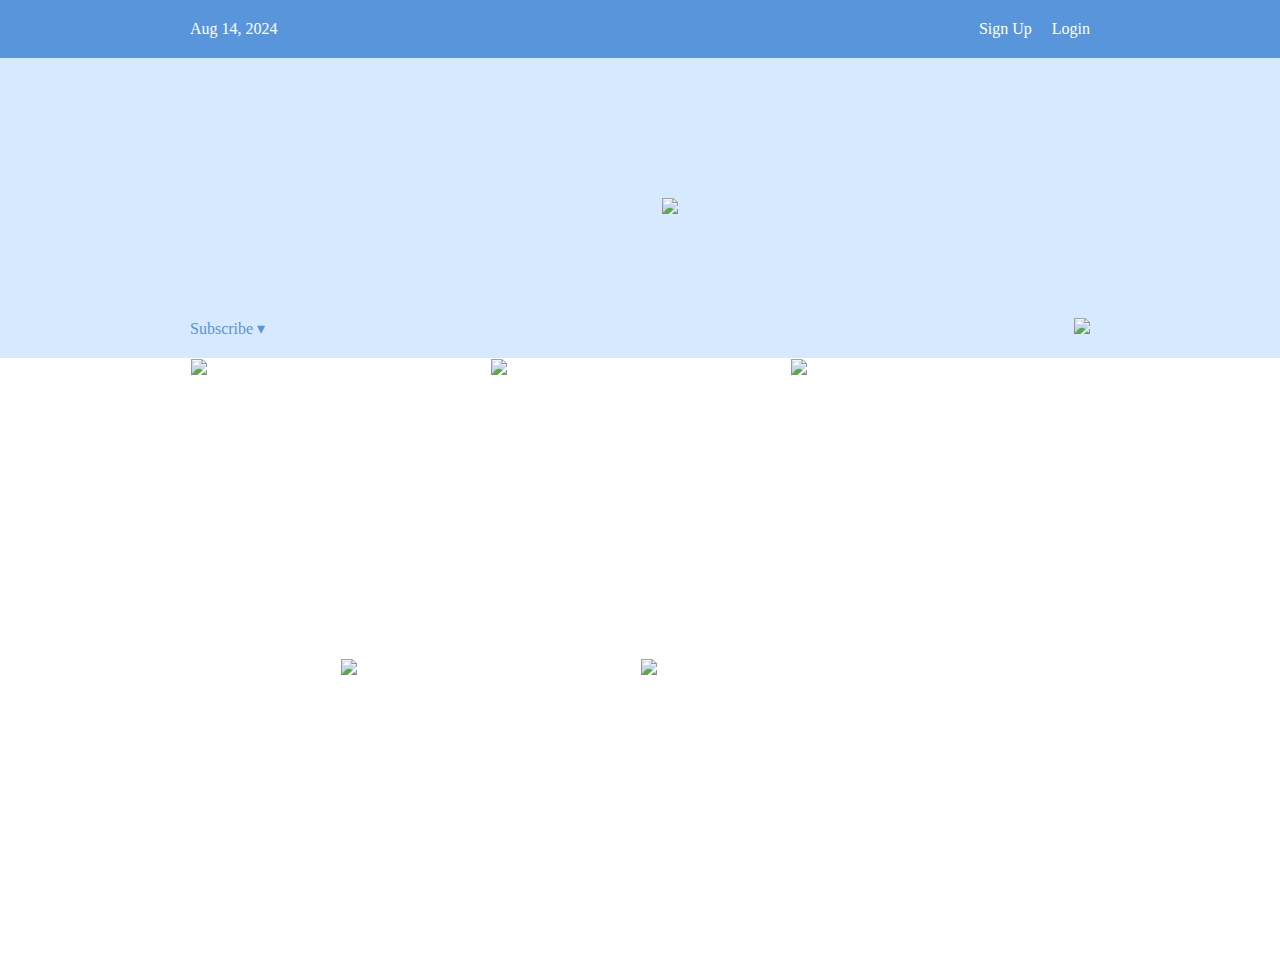
==== flexbox/index.html @ 054d3232 "Add images and CSS styling to match" ====
<!DOCTYPE html>
<html lang='en'>

  <head>
    <meta charset='UTF-8'/>
    <title>Some Web Page</title>
    <link rel='stylesheet' href='style.css'/>
  </head>

  <body>
    
    <div class='menu-container'>
      <div class='menu'>
        <div class='date'>Aug 14, 2024</div>
        <div class='links'>
          <div class='signup'>Sign Up</div>
          <div class='login'>Login</div>
        </div>
      </div>
    </div>

    <div class='header-container'>
      <div class='header'>
        <div class='subscribe'>Subscribe &#9662;</div>
        <div class='logo'><img src='images/awesome-logo.svg'/></div>
        <div class='social'><img src='images/social-icons.svg'/></div>
      </div>
    </div>

    <div class='photo-grid-container'>
      <div class='photo-grid'>
        <div class='photo-grid-item first-item'>
          <img src='images/one.svg'/>
        </div>
        <div class='photo-grid-item'>
          <img src='images/two.svg'/>
        </div>
        <div class='photo-grid-item'>
          <img src='images/three.svg'/>
        </div>
        <div class='photo-grid-item'>
          <img src='images/four.svg'/>
        </div>
        <div class='photo-grid-item last-item'>
          <img src='images/five.svg'/>
        </div>        
      </div>
    </div>
    
  </body>

</html>
---- flexbox/style.css ----
* {
  margin: 0;
  padding: 0;
  box-sizing: border-box;
  text-decoration: none;
}

.menu-container {
  color: #fff;
  background-color: #5995DA;  /* Blue */
  padding: 20px 0;
  display: flex;
  justify-content: center;
}

.menu {
  /* border: 1px solid #fff;  For debugging */
  width: 900px;
  display: flex;
  justify-content: space-between;
}

.links {
  /* border: 1px solid #fff; For debugging */
  display: flex;
  justify-content: flex-end;
}

.login {
  margin-left: 20px;
}

.header-container {
  color: #5995DA;
  background-color: #D6E9FE;
  display: flex;
  justify-content: center;
}

.header {
  width: 900px;
  height: 300px;
  display: flex;
  justify-content: space-between;
  align-items: center;
}

.photo-grid-container {
  display: flex;
  justify-content: center;
}

.photo-grid {
  width: 900px;
  display: flex;
  justify-content: center;
  flex-wrap: wrap;
  flex-direction: row;
  align-items: center;
}

.photo-grid-item {
  border: 1px solid #fff;
  width: 300px;
  height: 300px;
}

.first-item {
  order: 1;
}

.last-item {
  order: -1;
}

.social,
.subscribe {
  align-self: flex-end;
  margin-bottom: 20px;
}
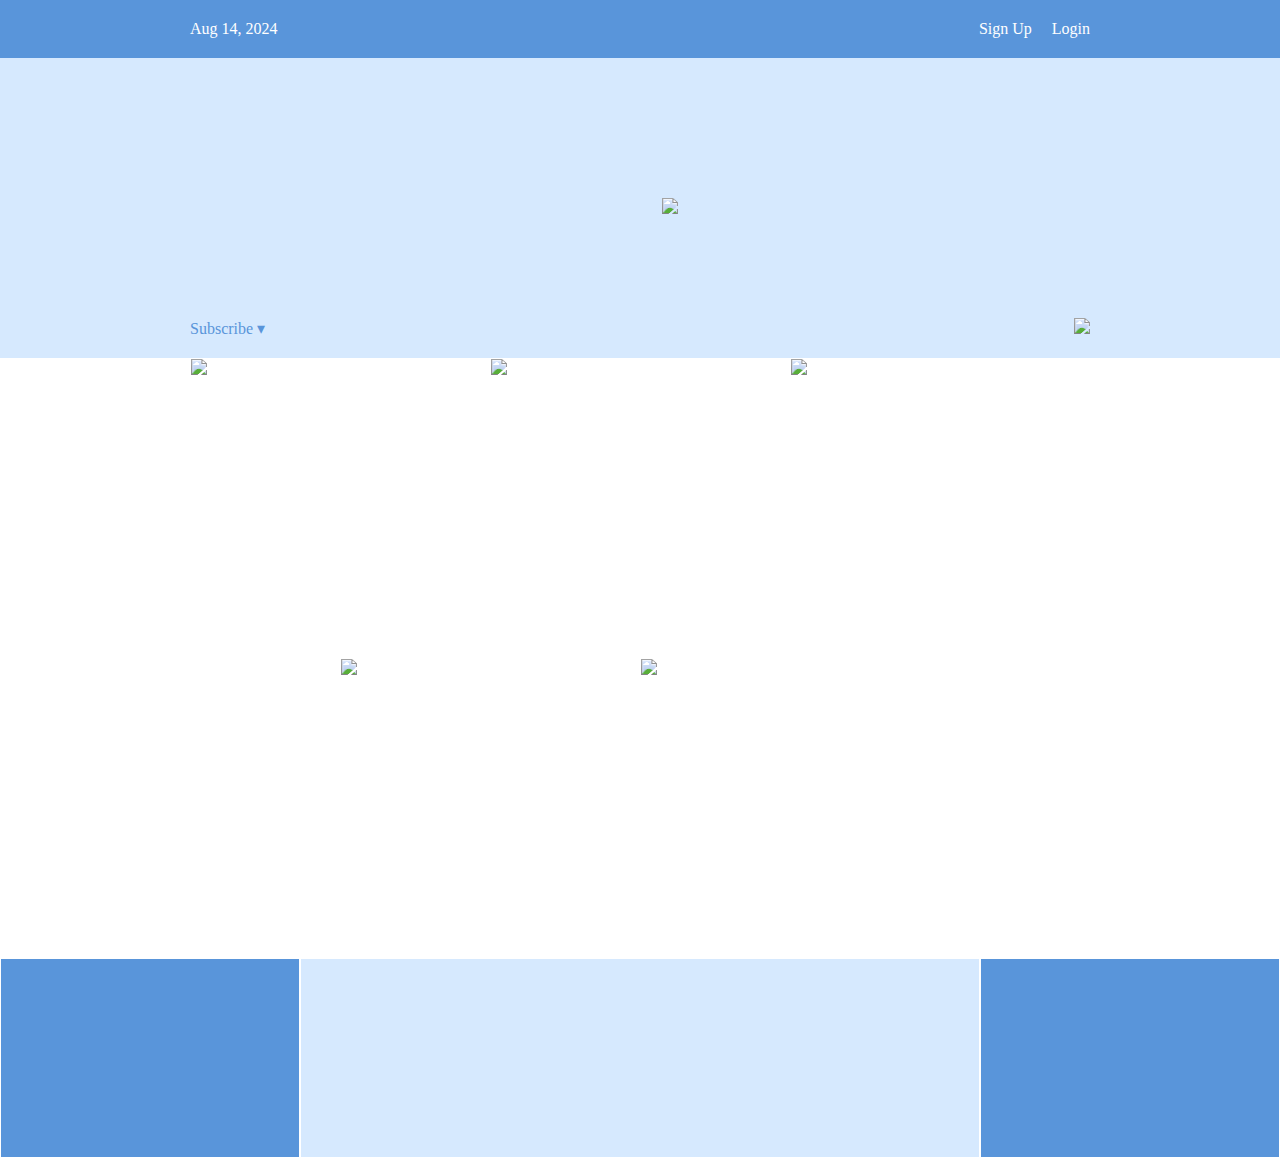
==== commit b676f889: "Add footer to website" ====
--- a/flexbox/index.html
+++ b/flexbox/index.html
@@ -47,6 +47,12 @@
       </div>
     </div>
     
+    <div class='footer'>
+      <div class='footer-item footer-one'></div>
+      <div class='footer-item footer-two'></div>
+      <div class='footer-item footer-three'></div>
+    </div>
+    
   </body>
 
 </html>
--- a/flexbox/style.css
+++ b/flexbox/style.css
@@ -3,6 +3,7 @@
   padding: 0;
   box-sizing: border-box;
   text-decoration: none;
+  /* border: 1px solid #fff; */
 }
 
 .menu-container {
@@ -14,14 +15,12 @@
 }
 
 .menu {
-  /* border: 1px solid #fff;  For debugging */
   width: 900px;
   display: flex;
   justify-content: space-between;
 }
 
 .links {
-  /* border: 1px solid #fff; For debugging */
   display: flex;
   justify-content: flex-end;
 }
@@ -77,4 +76,24 @@
 .subscribe {
   align-self: flex-end;
   margin-bottom: 20px;
-}+  
+}
+
+.footer {
+  display: flex;
+  justify-content: space-between;
+}
+
+.footer-item {
+  border: 1px solid #fff;
+  background-color: #D6E9FE;
+  height: 200px;
+  flex: 1;
+}
+
+.footer-one,
+.footer-three {
+  flex: initial;
+  background-color: #5995DA;
+  width: 300px;
+}
